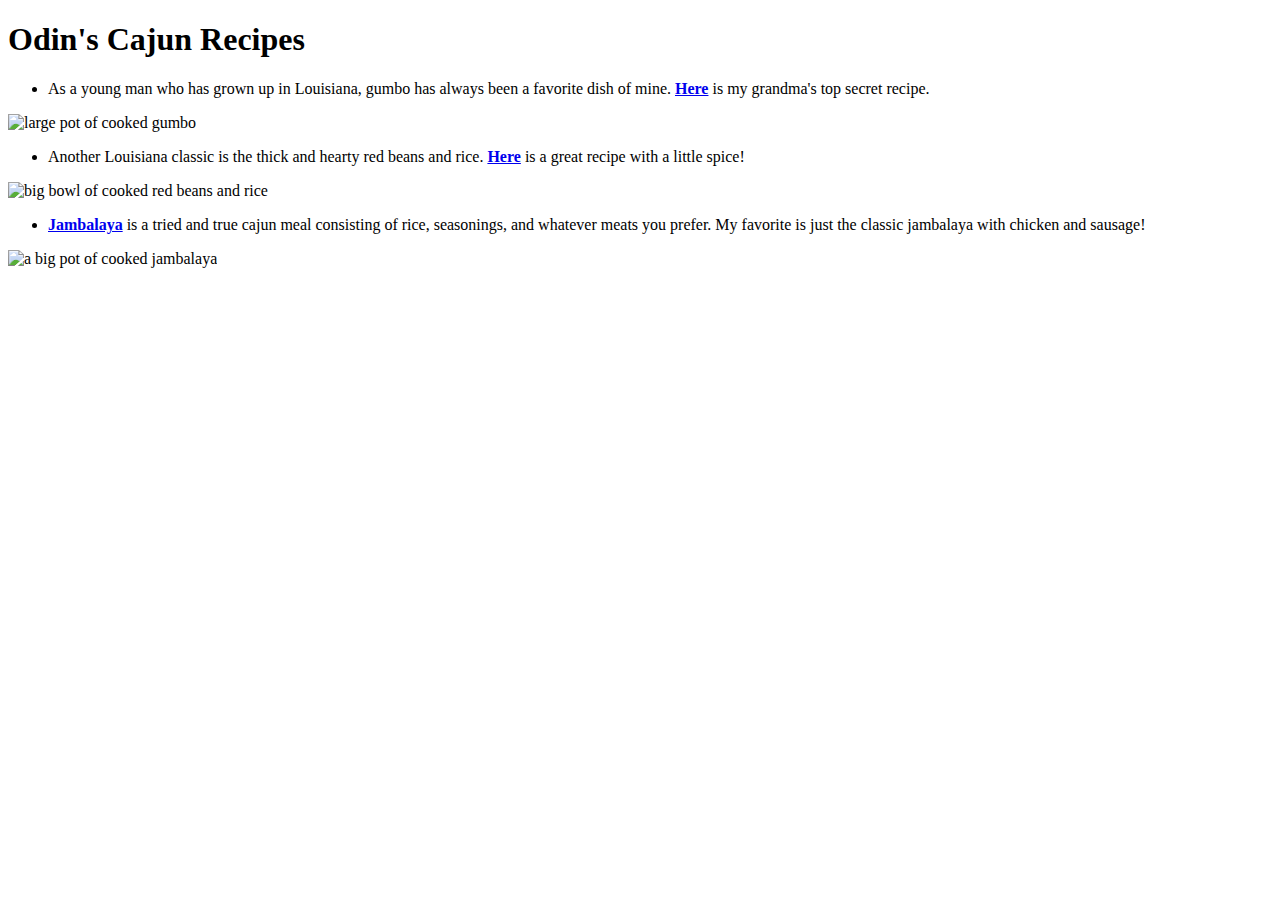
==== index.html @ dc8c61e1 "create recipe website" ====
<!DOCTYPE html>
<html lang="en">
    <head>
        <meta charset="UTF-8">
        <title>Tom's Recipes</title>
    </head>

    <body>
        <h1>Odin's Cajun Recipes</h1>
        <ul>
        <li>
            As a young man who has grown up in 
            Louisiana, gumbo has always been a favorite
            dish of mine. <strong><a href="recipes/gumbo.html">Here</a></strong> 
            is my grandma's top secret recipe.
        </li>       
        </ul>
        <img src="../odin-recipes/images/gumbo.jpg" height="150" width="150" alt="large pot of cooked gumbo">
        <ul>
        <li>
            <p>Another Louisiana classic is the thick and hearty red beans
            and rice. <strong><a href="recipes/redbeans.html">Here</a></strong> is a great 
            recipe with a little spice!</p>
        </li>
        </ul>
        <img src="../odin-recipes/images/redbeans.jpg" height="200" width="160" alt="big bowl of cooked red beans and rice">
        <ul>
        <li>
            <strong><a href="recipes/jambalaya.html">Jambalaya</a></strong> is a tried and true cajun
            meal consisting of rice, seasonings, and whatever meats you prefer. My favorite is just the 
            classic jambalaya with chicken and sausage!
        </li>
        </ul>
        <img src="../odin-recipes/images/jambalaya.jpg" height="170" width="220" alt="a big pot of cooked jambalaya">

    </body>
</html>
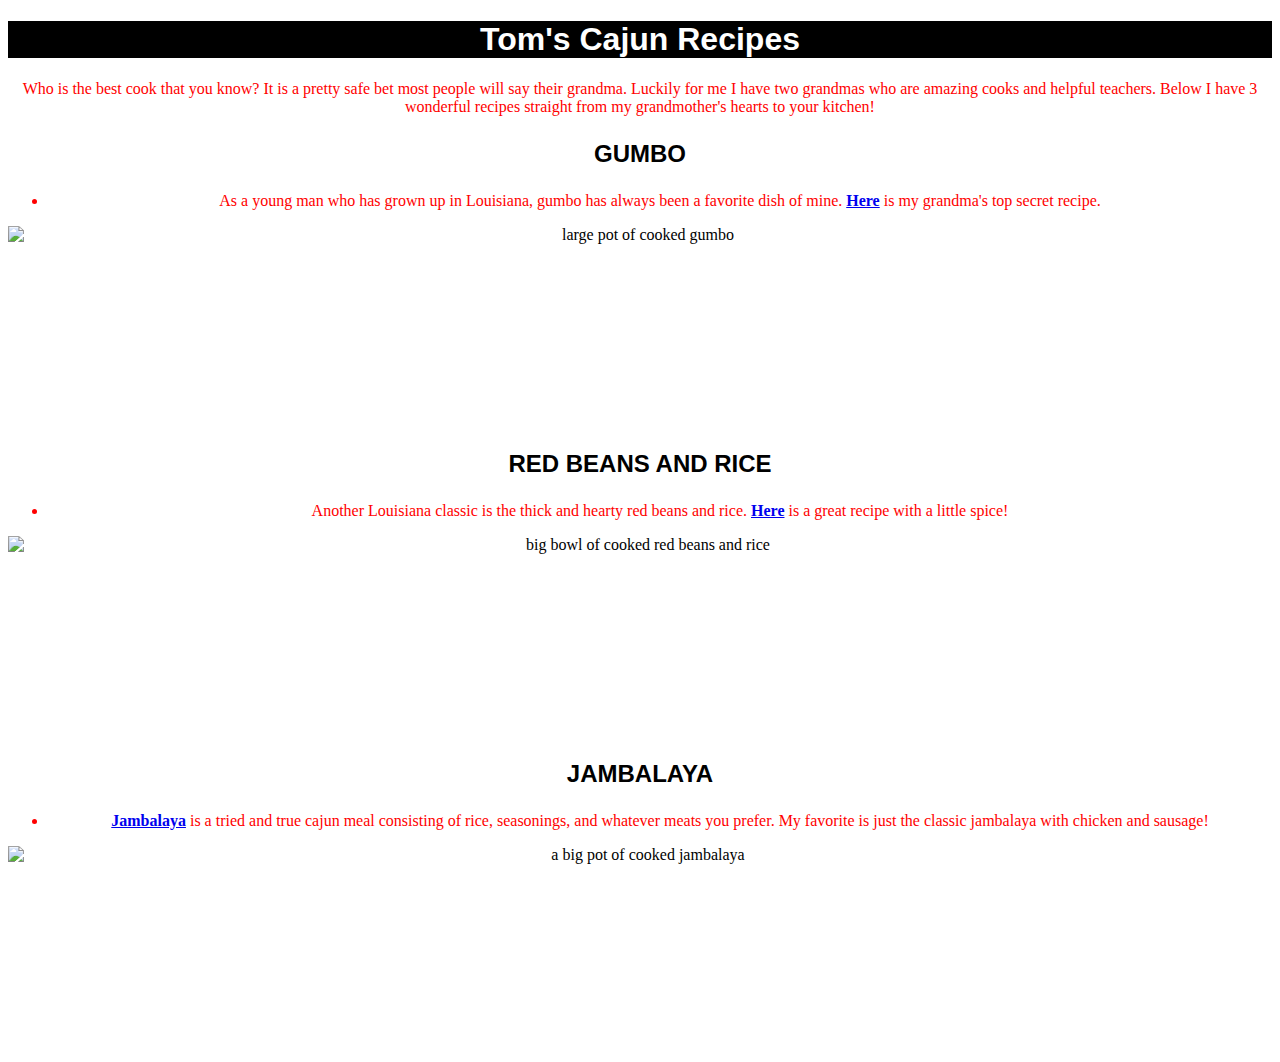
==== commit 699f8deb: "added css styles" ====
--- a/index.html
+++ b/index.html
@@ -3,11 +3,21 @@
     <head>
         <meta charset="UTF-8">
         <title>Tom's Recipes</title>
+        <link rel="stylesheet" href="style.css">
     </head>
 
     <body>
-        <h1>Odin's Cajun Recipes</h1>
-        <ul>
+        <h1 id="title">Tom's Cajun Recipes</h1>
+        <p class="intro">
+            Who is the best cook that you know? It is a pretty safe bet most
+            people will say their grandma.  Luckily for me I have two grandmas 
+            who are amazing cooks and helpful teachers.  Below I have 3 wonderful
+            recipes straight from my grandmother's hearts to your kitchen!
+        </p>
+       
+        <p class="heading">GUMBO</p>
+       
+        <ul class="description">
         <li>
             As a young man who has grown up in 
             Louisiana, gumbo has always been a favorite
@@ -15,23 +25,29 @@
             is my grandma's top secret recipe.
         </li>       
         </ul>
-        <img src="../odin-recipes/images/gumbo.jpg" height="150" width="150" alt="large pot of cooked gumbo">
-        <ul>
+        <p class="images"><img src="../odin-recipes/images/gumbo.jpg" alt="large pot of cooked gumbo"></p>
+        
+        <p class="heading">RED BEANS AND RICE</p>
+
+        <ul class="description">
         <li>
             <p>Another Louisiana classic is the thick and hearty red beans
             and rice. <strong><a href="recipes/redbeans.html">Here</a></strong> is a great 
             recipe with a little spice!</p>
         </li>
         </ul>
-        <img src="../odin-recipes/images/redbeans.jpg" height="200" width="160" alt="big bowl of cooked red beans and rice">
-        <ul>
+        <p class="images"><img src="../odin-recipes/images/redbeans.jpg" alt="big bowl of cooked red beans and rice"></p>
+        
+        <p class="heading">JAMBALAYA</p>
+        
+        <ul class="description">
         <li>
             <strong><a href="recipes/jambalaya.html">Jambalaya</a></strong> is a tried and true cajun
             meal consisting of rice, seasonings, and whatever meats you prefer. My favorite is just the 
             classic jambalaya with chicken and sausage!
         </li>
         </ul>
-        <img src="../odin-recipes/images/jambalaya.jpg" height="170" width="220" alt="a big pot of cooked jambalaya">
+        <p class="images"><img src="../odin-recipes/images/jambalaya.jpg" height="200" width="auto" alt="a big pot of cooked jambalaya"></p>
 
     </body>
 </html>
--- a/style.css
+++ b/style.css
@@ -0,0 +1,32 @@
+
+#title {
+    font-family: Arial, Helvetica, sans-serif;
+    color: white;
+    background-color: black;
+    text-align: center;
+
+}
+
+.intro {
+    color: red;
+    text-align: center;
+}
+
+.heading {
+    text-align: center;
+    font-family: Arial, Helvetica, sans-serif;
+    font-size: 24px;
+    font-weight: 700;
+}
+
+.images img{
+    height: 200px; width: auto;
+    text-align: center;
+    display: block;
+    margin: 0 auto;
+}
+
+.description {
+    color: red;
+    text-align: center;
+}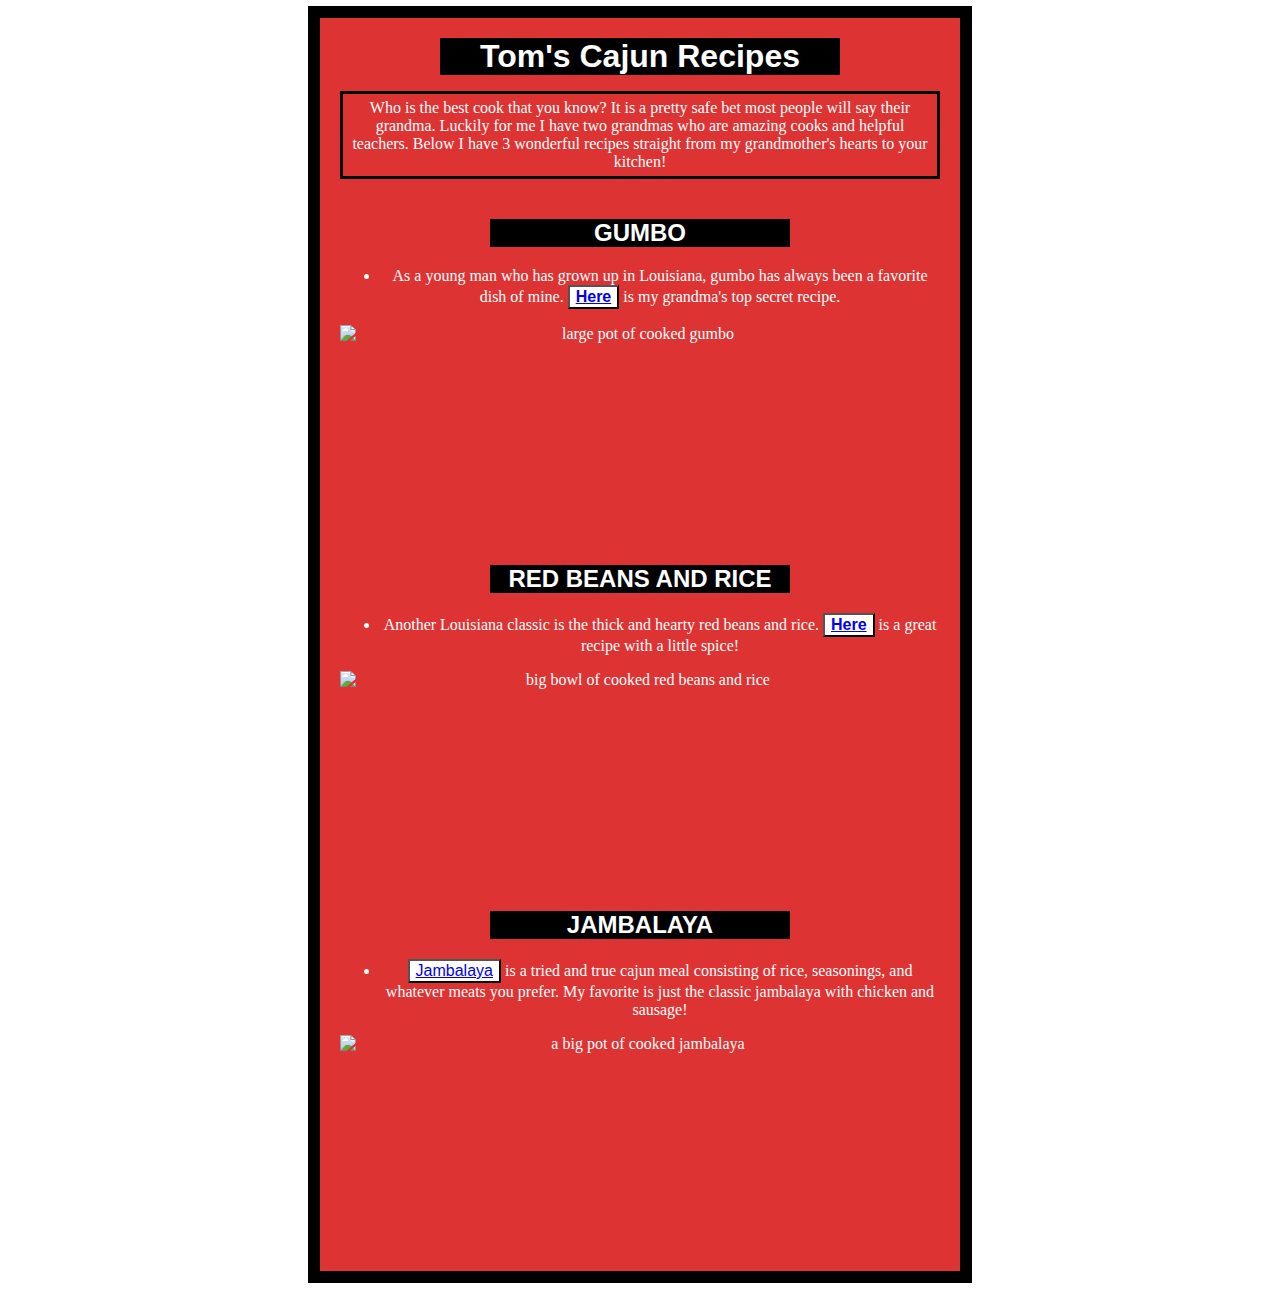
==== commit 2b74f06e: "update css" ====
--- a/index.html
+++ b/index.html
@@ -7,6 +7,7 @@
     </head>
 
     <body>
+        <div class="body">
         <h1 id="title">Tom's Cajun Recipes</h1>
         <p class="intro">
             Who is the best cook that you know? It is a pretty safe bet most
@@ -21,7 +22,7 @@
         <li>
             As a young man who has grown up in 
             Louisiana, gumbo has always been a favorite
-            dish of mine. <strong><a href="recipes/gumbo.html">Here</a></strong> 
+            dish of mine. <button class="button"><strong><a href="recipes/gumbo.html">Here</a></strong></button>
             is my grandma's top secret recipe.
         </li>       
         </ul>
@@ -32,7 +33,7 @@
         <ul class="description">
         <li>
             <p>Another Louisiana classic is the thick and hearty red beans
-            and rice. <strong><a href="recipes/redbeans.html">Here</a></strong> is a great 
+            and rice. <button class="button"><strong><a href="recipes/redbeans.html">Here</a></strong></button> is a great 
             recipe with a little spice!</p>
         </li>
         </ul>
@@ -42,13 +43,13 @@
         
         <ul class="description">
         <li>
-            <strong><a href="recipes/jambalaya.html">Jambalaya</a></strong> is a tried and true cajun
+            <button class="button"><a href="recipes/jambalaya.html">Jambalaya</a></button> is a tried and true cajun
             meal consisting of rice, seasonings, and whatever meats you prefer. My favorite is just the 
             classic jambalaya with chicken and sausage!
         </li>
         </ul>
         <p class="images"><img src="../odin-recipes/images/jambalaya.jpg" height="200" width="auto" alt="a big pot of cooked jambalaya"></p>
-
+        </div>
     </body>
 </html>
 
--- a/style.css
+++ b/style.css
@@ -1,15 +1,30 @@
+
+.body {
+    background-color: rgb(221, 51, 51);
+    color: white;
+    width: 600px;
+    margin: 5px auto;
+    padding: 20px;
+    border-color: black;
+    border: 10px solid black;
+    outline: 2px solid black;
+}
 
 #title {
     font-family: Arial, Helvetica, sans-serif;
     color: white;
     background-color: black;
     text-align: center;
+    padding: auto 10px;
+    width: 400px;
+    margin: auto 100px;
 
 }
 
 .intro {
-    color: red;
     text-align: center;
+    border: 3px solid black;
+    padding: 5px;
 }
 
 .heading {
@@ -17,6 +32,10 @@
     font-family: Arial, Helvetica, sans-serif;
     font-size: 24px;
     font-weight: 700;
+    background-color: black;
+    margin: 20px auto;
+    margin-top: 40px;
+    width: 300px;
 }
 
 .images img{
@@ -27,6 +46,11 @@
 }
 
 .description {
-    color: red;
     text-align: center;
+}
+
+.button {
+    font-size: 16px;
+    color: white;
+    background-color: white;
 }